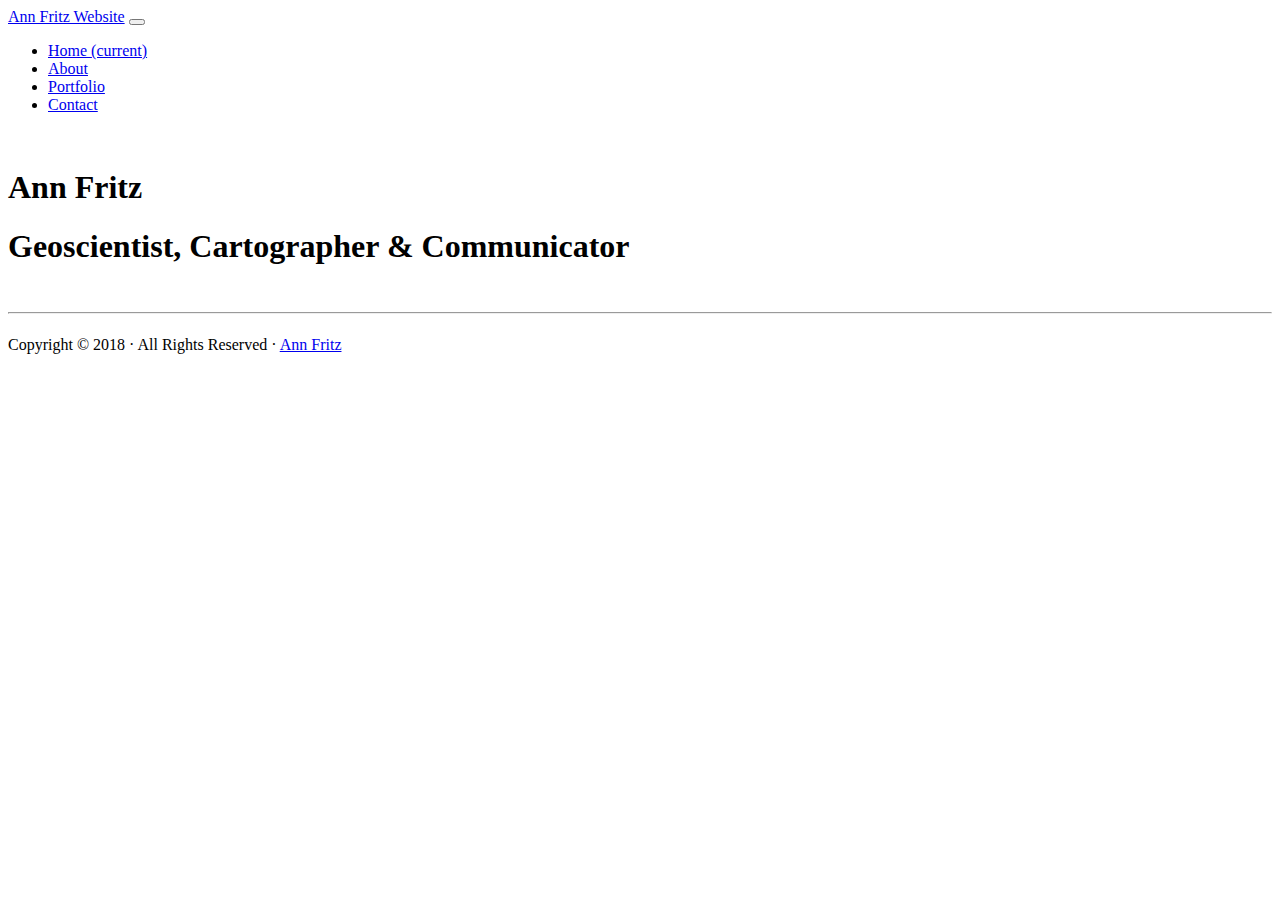
==== index.html @ 2ea80180 "added .html pages w/o afritz directory" ====
<!DOCTYPE html>
<html lang="en">
<head>
    <meta charset="utf-8">
    <meta http-equiv="X-UA-Compatible" content="IE=edge">
    <meta name="viewport" content="width=device-width, initial-scale=1">
    <meta name="description" content="Ann Fritz Web Portfolio">
    <meta name="keywords" content="ann, fritz, gis, geoscientist, cartography, portfolio, map, maps">
    <meta name="author" content="Ann Fritz">
    <title>Ann Fritz</title>
      
    <!-- Bootstrap stylesheet above css style.css -->
    <link href="/css/bootstrap.css" rel="stylesheet">
    <link href="css/bootstrap.min.css" rel="stylesheet">
    <link rel="stylesheet" href="css/style.css"/>  

    <script src="lib/jquery-3.2.1.min.js"></script>
    <script src="lib/bootstrap.min.js"></script>
    
</head>

<body>  
    
    <!--Navbar-->

  <nav class="navbar navbar-expand-md navbar-dark fixed-top bg-dark">
      <a class="navbar-brand" href="/index.html">Ann Fritz Website</a>
      <button class="navbar-toggler" type="button" data-toggle="collapse" data-target="#navbarCollapse" aria-controls="navbarCollapse" aria-expanded="false" aria-label="Toggle navigation">
        <span class="navbar-toggler-icon"></span>
      </button>
      <div class="collapse navbar-collapse" id="navbarCollapse">
        <ul class="navbar-nav mr-auto">
          <li class="nav-item active">
            <a class="nav-link" href="/index.html">Home <span class="sr-only">(current)</span></a>
          </li>
          <li class="nav-item active">
            <a class="nav-link" href="/about.html">About</a>
          </li>
          <li class="nav-item active">
            <a class="nav-link" href="/portfolio.html">Portfolio</a>
          </li>
          <li class="nav-item active">
            <a class="nav-link" href="/contact.html">Contact</a>
          </li>
         
        </ul>
       </div>
    </nav>
    
   
    
<!-- Home -->     
 
    <div class="jumbotron jumbotron-fluid" id="home">
        <div class="container-fluid">
        <br>
        <h1 class="shadow">Ann Fritz</h1>
        <h1 class=title> Geoscientist, Cartographer &amp; Communicator</h1>
        <br>
       <!----SCROLLY THING NOT WORKING 
            <a href="#about" class="js-scroll">img id="scroll-button" alt="" src="assests/down.svg"></a>-->
            
        </div>
    </div>
      
      
<!-- footer -->     
 
      
      <hr>
       <div class="row">
          <div class="text-center col-lg-6 offset-lg-3">
             <h4> </h4>
             <p>Copyright &copy; 2018 &middot; All Rights Reserved &middot; <a href="#" >Ann Fritz</a></p>
          </div>
       </div>
   
    <!-- jQuery (necessary for Bootstrap's JavaScript plugins) --> 
    <script src="jquery-3.2.1.min.js"></script>
    
    <!-- Include all compiled plugins (below), or include individual files as needed --> 
    <script src="file:///C|/Bootstrap/js/popper.min.js"></script>
    <script src="bootstrap.js"></script>
  </body>
</html>
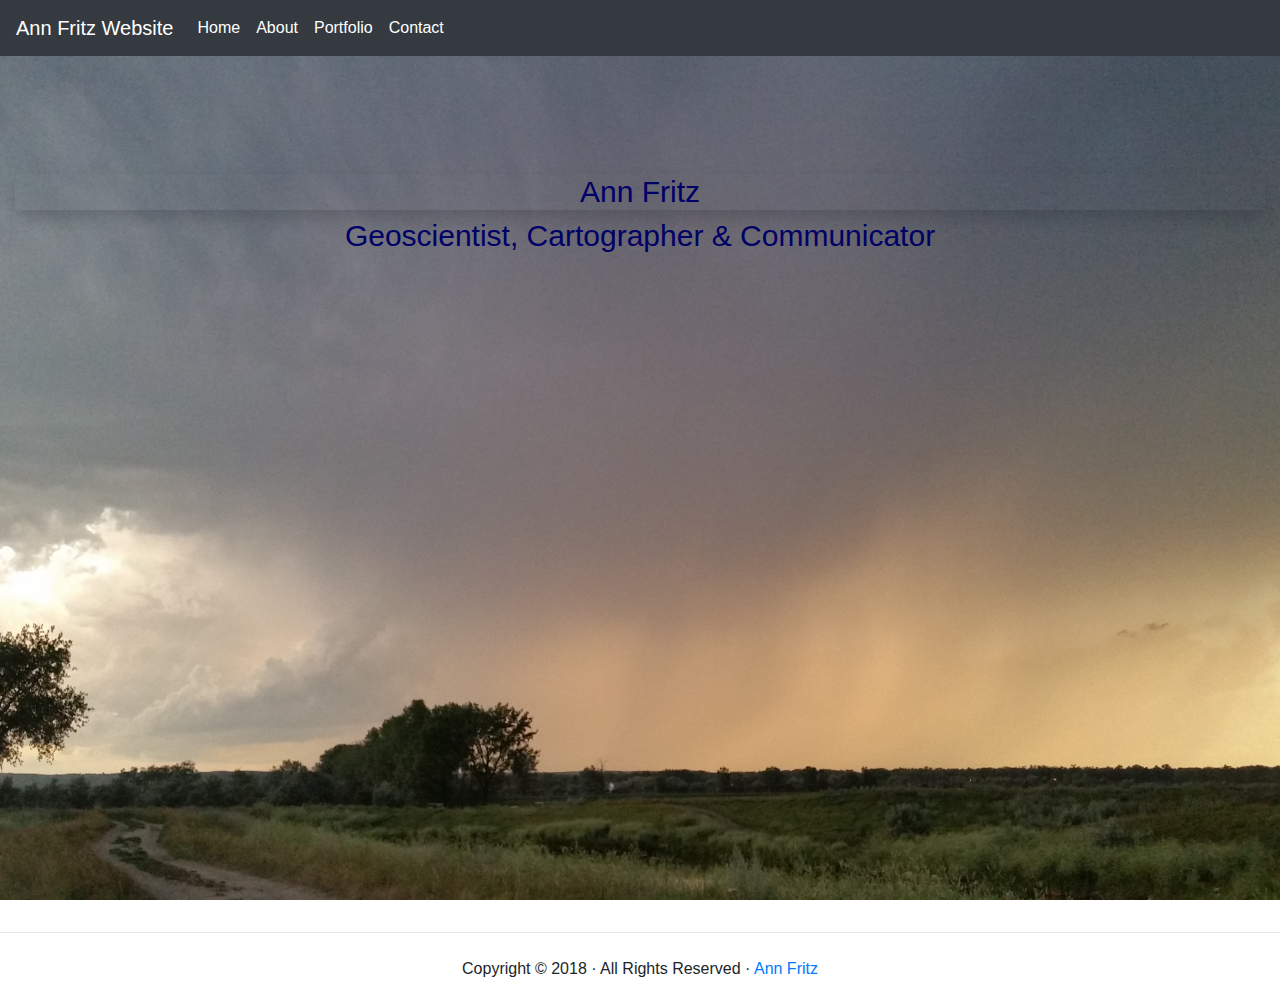
==== commit 553b2a4f: "Update index.html" ====
--- a/index.html
+++ b/index.html
@@ -11,11 +11,11 @@
       
     <!-- Bootstrap stylesheet above css style.css -->
     <link href="/css/bootstrap.css" rel="stylesheet">
-    <link href="css/bootstrap.min.css" rel="stylesheet">
-    <link rel="stylesheet" href="css/style.css"/>  
+    <link href="/css/bootstrap.min.css" rel="stylesheet">
+    <link rel="stylesheet" href="/css/style.css"/>  
 
-    <script src="lib/jquery-3.2.1.min.js"></script>
-    <script src="lib/bootstrap.min.js"></script>
+    <script src="/lib/jquery-3.2.1.min.js"></script>
+    <script src="/lib/bootstrap.min.js"></script>
     
 </head>
 
@@ -34,13 +34,13 @@
             <a class="nav-link" href="/index.html">Home <span class="sr-only">(current)</span></a>
           </li>
           <li class="nav-item active">
-            <a class="nav-link" href="/about.html">About</a>
+            <a class="nav-link" href="/annamoose.github.io/about.html">About</a>
           </li>
           <li class="nav-item active">
-            <a class="nav-link" href="/portfolio.html">Portfolio</a>
+            <a class="nav-link" href="/annamoose.github.io/portfolio.html">Portfolio</a>
           </li>
           <li class="nav-item active">
-            <a class="nav-link" href="/contact.html">Contact</a>
+            <a class="nav-link" href="/annamoose.github.io/contact.html">Contact</a>
           </li>
          
         </ul>
